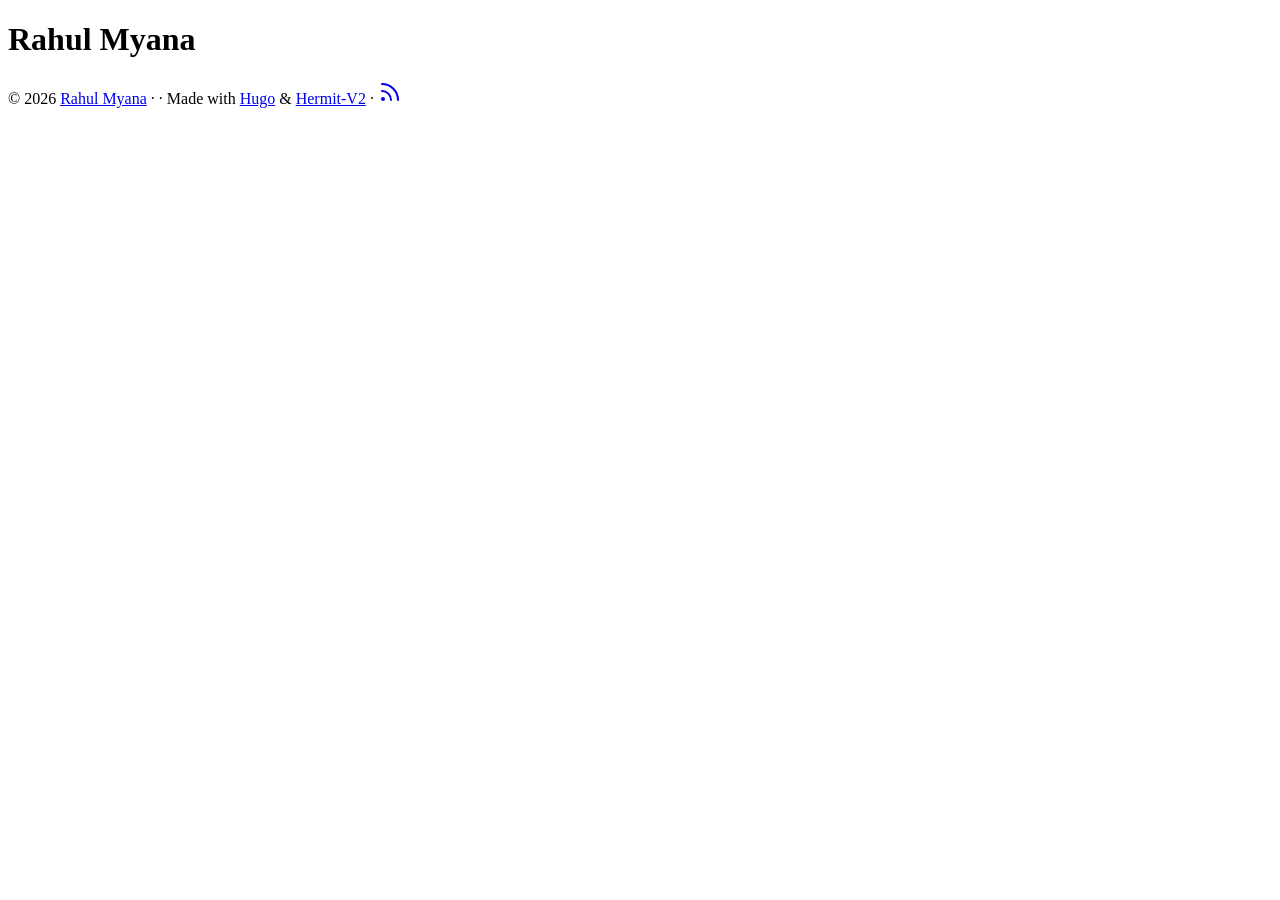
==== public/index.html @ 19b67fc6 "first blog" ====
<!DOCTYPE html>
<html lang="en-us">

<head>
	<meta name="generator" content="Hugo 0.154.5"><script src="/livereload.js?mindelay=10&amp;v=2&amp;port=1313&amp;path=livereload" data-no-instant defer></script><meta charset="UTF-8">
<meta http-equiv="Content-Type" content="text/html; charset=utf-8">
<meta name="viewport" content="width=device-width, user-scalable=no, initial-scale=1, maximum-scale=1, minimal-ui">
<meta http-equiv="X-UA-Compatible" content="ie=edge"><meta name="robots" content="index, follow"><meta name="author" content="">
<meta name="description" content=""><link rel="manifest" href="/site.webmanifest"><link rel="icon" type="image/png" sizes="96x96" href="/favicon-96x96.png" />
<link rel="apple-touch-icon" sizes="180x180" href="/apple-touch-icon.png">
<meta name="apple-mobile-web-app-title" content="Rahul Myana" />
<meta name="theme-color" content="#494f5c">
<meta name="msapplication-TileColor" content="#494f5c">

  <meta itemprop="name" content="Rahul Myana">
  <meta itemprop="datePublished" content="2026-01-18T18:30:07-06:00">
  <meta itemprop="dateModified" content="2026-01-18T18:30:07-06:00"><meta property="og:url" content="http://localhost:1313/">
  <meta property="og:site_name" content="Rahul Myana">
  <meta property="og:title" content="Rahul Myana">
  <meta property="og:locale" content="en_us">
  <meta property="og:type" content="website">

  <meta name="twitter:card" content="summary">
  <meta name="twitter:title" content="Rahul Myana">
<script type="application/ld+json">
{
    "@context" : "https://schema.org",
    "@type" : "WebSite",
    "name" : "Rahul Myana",
    "description": "",
    "logo": "http://localhost:1313/favicon.ico",
    "url" : "http://localhost:1313/"
}
</script><title>Rahul Myana</title><link rel="alternate" type="application/rss+xml" href="http://localhost:1313/index.xml" title="Rahul Myana" /><link rel="stylesheet dns-prefetch preconnect preload prefetch" as="style" media="screen" href="http://localhost:1313/css/style.min.6637c2df196ba07afca0f3816cb3439372443499597c0f6475f95e9ecacde9a0.css" integrity="sha256-ZjfC3xlroHr8oPOBbLNDk3JENJlZfA9kdflensrN6aA=" crossorigin="anonymous">
	</head>

<body id="page">
	<div id="spotlight" class="animated fadeIn">
		<div id="home-center">
			<h1 id="home-title">Rahul Myana</h1>
			<nav id="home-nav" class="site-nav">
				
			</nav>
		</div>
		<div id="home-footer">
<p>
	&copy; 2026 <a href="http://localhost:1313/">Rahul Myana</a>
	&#183; 
	&#183; Made with <a href="https://gohugo.io/" target="_blank" rel="noopener" title="The world's fastest framework for building websites">Hugo</a> &amp; <a href="https://github.com/1bl4z3r/hermit-V2" target="_blank" rel="noopener" title="A fast, minimalist Hugo theme">Hermit-V2</a>
	&#183; <a href="http://localhost:1313/index.xml" target="_blank" title="rss"><svg xmlns="http://www.w3.org/2000/svg" width="24" height="24" viewBox="0 0 24 24" fill="none" stroke="currentColor"
   stroke-width="2" stroke-linecap="round" stroke-linejoin="round" class="feather feather-rss">
   <path d="M4 11a9 9 0 0 1 9 9"></path>
   <path d="M4 4a16 16 0 0 1 16 16"></path>
   <circle cx="5" cy="19" r="1"></circle>
</svg></a></p></div>
	</div>
<script async src="http://localhost:1313/js/bundle.min.217d62397cbef6f9f5d8bab30d7e7969d78c52a436ca5d5790cef4d6fef3f1f2.js" integrity="sha256-IX1iOXy+9vn12LqzDX55adeMUqQ2yl1XkM701v7z8fI=" crossorigin="anonymous"></script></body>
</html>
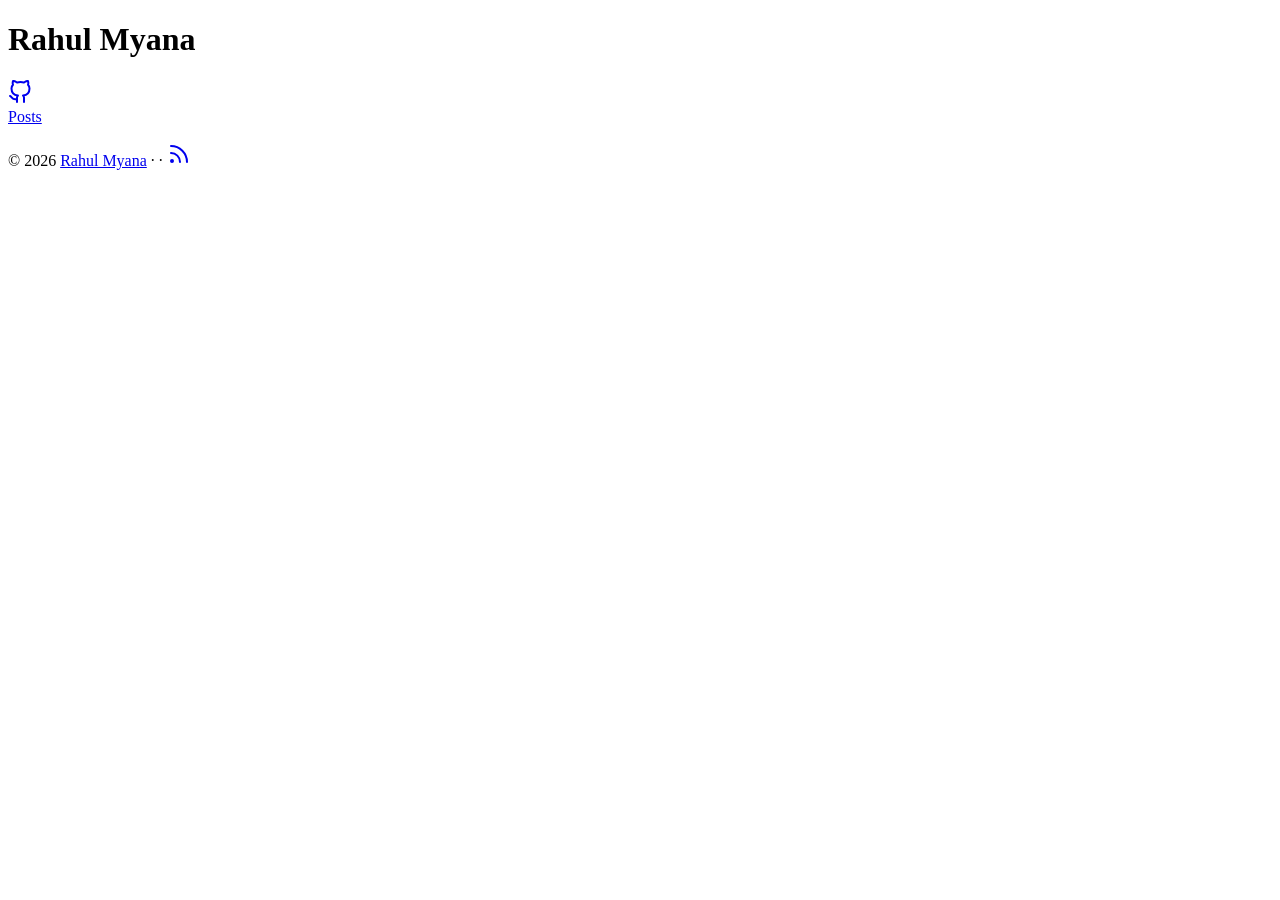
==== commit 55f2feaa: "post 2" ====
--- a/public/index.html
+++ b/public/index.html
@@ -13,8 +13,8 @@
 <meta name="msapplication-TileColor" content="#494f5c">
 
   <meta itemprop="name" content="Rahul Myana">
-  <meta itemprop="datePublished" content="2026-01-18T18:30:07-06:00">
-  <meta itemprop="dateModified" content="2026-01-18T18:30:07-06:00"><meta property="og:url" content="http://localhost:1313/">
+  <meta itemprop="datePublished" content="2026-01-25T19:15:16-06:00">
+  <meta itemprop="dateModified" content="2026-01-25T19:15:16-06:00"><meta property="og:url" content="http://localhost:1313/">
   <meta property="og:site_name" content="Rahul Myana">
   <meta property="og:title" content="Rahul Myana">
   <meta property="og:locale" content="en_us">
@@ -38,15 +38,23 @@
 	<div id="spotlight" class="animated fadeIn">
 		<div id="home-center">
 			<h1 id="home-title">Rahul Myana</h1>
+			<div id="home-links">
+				<a href="https://github.com/Ramenisneat" target="_blank" rel="noopener me" title="Github"><svg xmlns="http://www.w3.org/2000/svg" class="feather" width="24" height="24" viewBox="0 0 24 24" fill="none"
+   stroke="currentColor" stroke-width="2" stroke-linecap="round" stroke-linejoin="round">
+   <path
+      d="M9 19c-5 1.5-5-2.5-7-3m14 6v-3.87a3.37 3.37 0 0 0-.94-2.61c3.14-.35 6.44-1.54 6.44-7A5.44 5.44 0 0 0 20 4.77 5.07 5.07 0 0 0 19.91 1S18.73.65 16 2.48a13.38 13.38 0 0 0-7 0C6.27.65 5.09 1 5.09 1A5.07 5.07 0 0 0 5 4.77a5.44 5.44 0 0 0-1.5 3.78c0 5.42 3.3 6.61 6.44 7A3.37 3.37 0 0 0 9 18.13V22">
+   </path>
+</svg></a>
+			</div>
 			<nav id="home-nav" class="site-nav">
-				
+				<a href="http://localhost:1313/posts/">Posts</a>
 			</nav>
 		</div>
 		<div id="home-footer">
 <p>
 	&copy; 2026 <a href="http://localhost:1313/">Rahul Myana</a>
 	&#183; 
-	&#183; Made with <a href="https://gohugo.io/" target="_blank" rel="noopener" title="The world's fastest framework for building websites">Hugo</a> &amp; <a href="https://github.com/1bl4z3r/hermit-V2" target="_blank" rel="noopener" title="A fast, minimalist Hugo theme">Hermit-V2</a>
+	
 	&#183; <a href="http://localhost:1313/index.xml" target="_blank" title="rss"><svg xmlns="http://www.w3.org/2000/svg" width="24" height="24" viewBox="0 0 24 24" fill="none" stroke="currentColor"
    stroke-width="2" stroke-linecap="round" stroke-linejoin="round" class="feather feather-rss">
    <path d="M4 11a9 9 0 0 1 9 9"></path>
